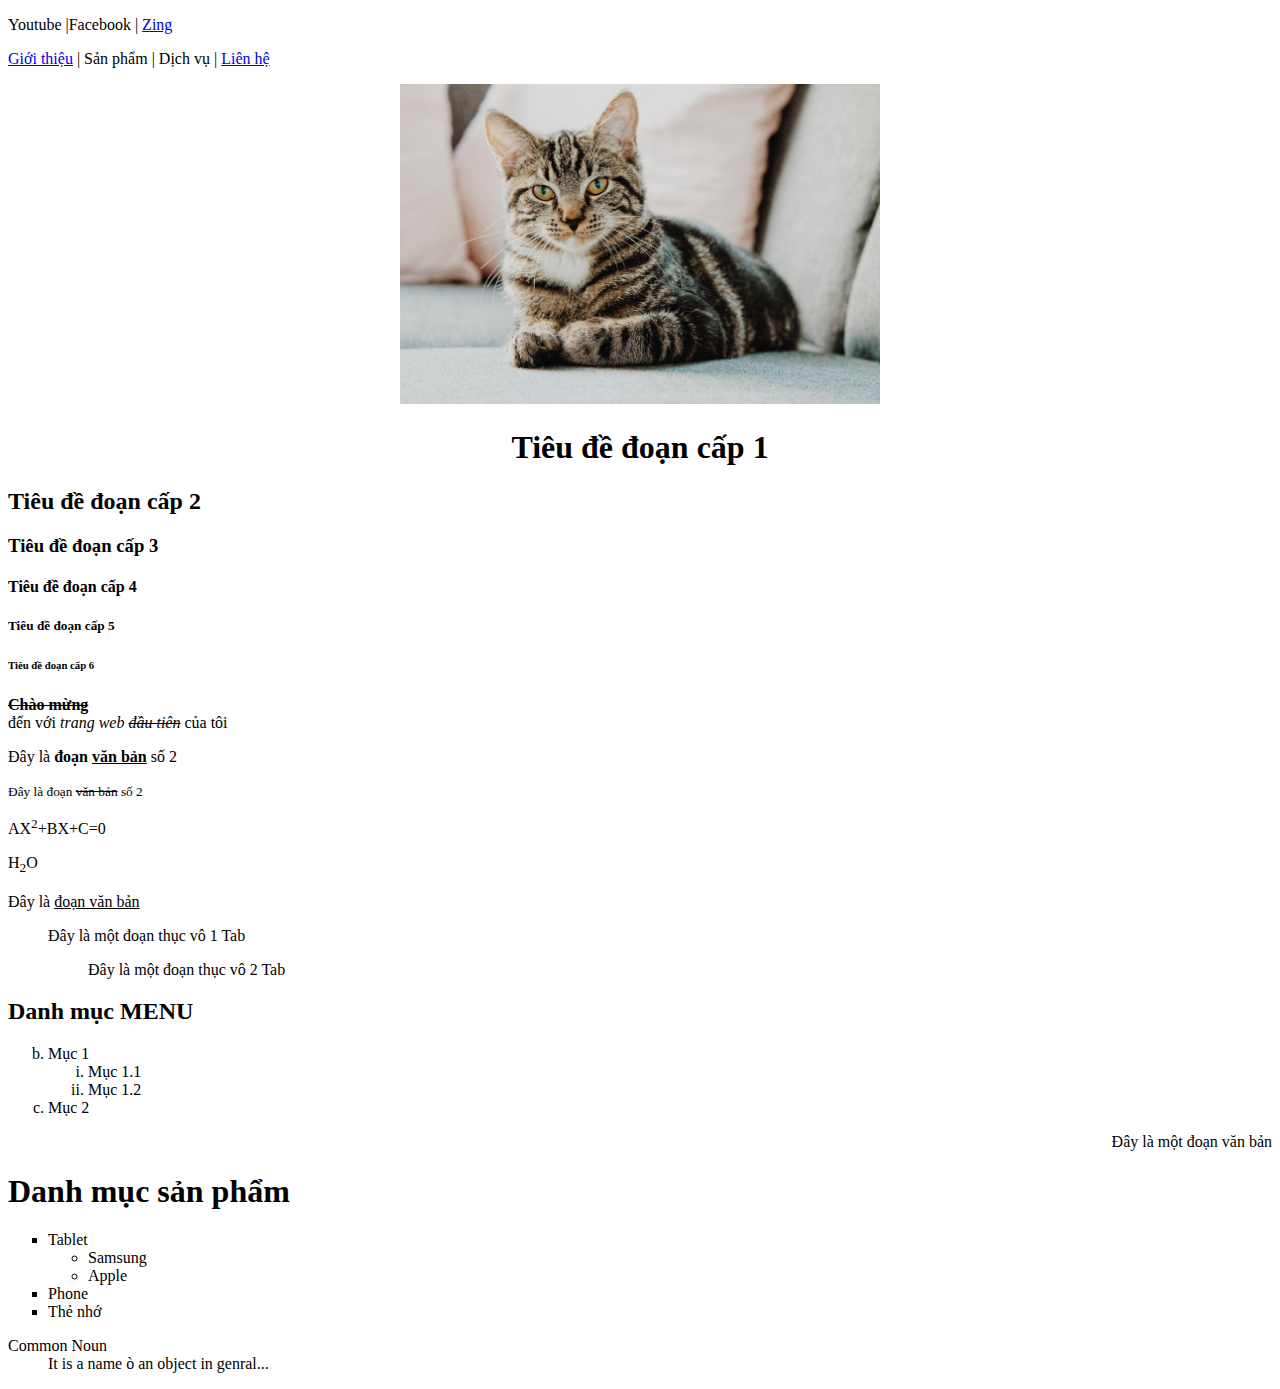
==== index.html @ 8b90d345 "Add files via upload" ====
<!DOCTYPE html>
<html>
    <head>
        <meta charset="UTF-8">
        <title>Welcome Page</title>
    </head>
    <body>
        <p>Youtube |Facebook | <a href="https://zingnews.vn" target="_blank">Zing</a></p>
        <p><a href="gioi_thieu.html" target="_blank" title="Giới thiệu về Công Ty">Giới thiệu</a> | Sản phẩm | Dịch vụ | <a href="lien_he.html" title="Liên hệ">Liên hệ</a></p>
        <p align="center"><img src="cat.jpg" width="480" alt="Cat Cute"></p>
        <h1 align="center">Tiêu đề đoạn cấp 1</h1>
        <h2>Tiêu đề đoạn cấp 2</h2>
        <h3>Tiêu đề đoạn cấp 3</h3>
        <h4>Tiêu đề đoạn cấp 4</h4>
        <h5>Tiêu đề đoạn cấp 5</h5>
        <h6>Tiêu đề đoạn cấp 6</h6>
        
        <p><b><strike>Chào mừng </strike> </b> <br> đến với <em>trang web</em> <i><s>đầu tiên</s></i> của tôi</p>
        <p>Đây là <strong>đoạn <u>văn bản</u> </strong> số 2</p>
        <p><small>Đây là đoạn <del>văn bản</del>  số 2</small></p>
        <p>AX<sup>2</sup>+BX+C=0</p>
        <p>H<sub>2</sub>O</p>
        <p>Đây là <ins>đoạn văn bản</ins></p>
        <blockquote>          
                Đây là một đoạn thục vô 1 Tab
        </blockquote>
        <blockquote>
            <blockquote>
                Đây là một đoạn thục vô 2 Tab
            </blockquote>
        </blockquote>
        <h2>Danh mục MENU</h2>
        <ol start="2" type="a">
            <li>Mục 1
                <ol type="i">
                    <li>Mục 1.1</li>
                    <li>Mục 1.2</li>
                </ol>
            </li>
            <li>Mục 2</li>
        </ol>
        <p align="right">Đây là một đoạn văn bản</p>
        <!--Ghi chú-->
        <h1>Danh mục sản phẩm</h1>
        <ul type="square">
            <li>Tablet</li>
                <ul>
                    <li>Samsung</li>
                    <li>Apple</li>
                </ul>
            <li>Phone</li>
            <li>Thẻ nhớ</li>
        </ul>
        <dl>
            <dt>Common Noun</dt>
                <dd>It is a name ò an object in genral...</dd>

        </dl>
        
    </body>
</html>
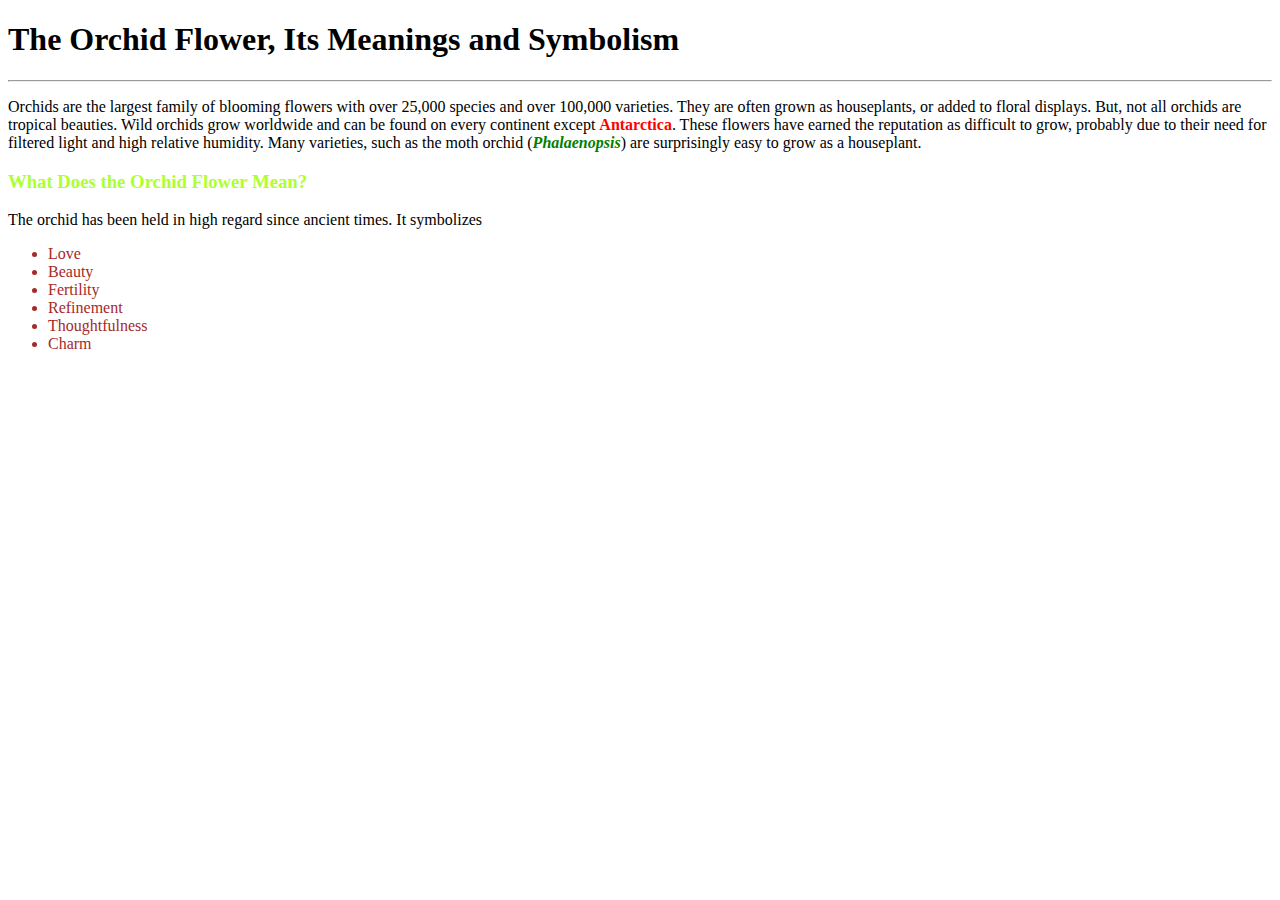
==== commit faec7c7b: "Add files via upload" ====
--- a/index.html
+++ b/index.html
@@ -2,60 +2,28 @@
 <html>
     <head>
         <meta charset="UTF-8">
-        <title>Welcome Page</title>
+        <title>Homework Lab 05</title>
+        <link rel="stylesheet" href="D:\Na\FPT_APTECH\HK1\2.HTML5\BNGW\LAB_02\css\homework.css">
     </head>
     <body>
-        <p>Youtube |Facebook | <a href="https://zingnews.vn" target="_blank">Zing</a></p>
-        <p><a href="gioi_thieu.html" target="_blank" title="Giới thiệu về Công Ty">Giới thiệu</a> | Sản phẩm | Dịch vụ | <a href="lien_he.html" title="Liên hệ">Liên hệ</a></p>
-        <p align="center"><img src="cat.jpg" width="480" alt="Cat Cute"></p>
-        <h1 align="center">Tiêu đề đoạn cấp 1</h1>
-        <h2>Tiêu đề đoạn cấp 2</h2>
-        <h3>Tiêu đề đoạn cấp 3</h3>
-        <h4>Tiêu đề đoạn cấp 4</h4>
-        <h5>Tiêu đề đoạn cấp 5</h5>
-        <h6>Tiêu đề đoạn cấp 6</h6>
-        
-        <p><b><strike>Chào mừng </strike> </b> <br> đến với <em>trang web</em> <i><s>đầu tiên</s></i> của tôi</p>
-        <p>Đây là <strong>đoạn <u>văn bản</u> </strong> số 2</p>
-        <p><small>Đây là đoạn <del>văn bản</del>  số 2</small></p>
-        <p>AX<sup>2</sup>+BX+C=0</p>
-        <p>H<sub>2</sub>O</p>
-        <p>Đây là <ins>đoạn văn bản</ins></p>
-        <blockquote>          
-                Đây là một đoạn thục vô 1 Tab
-        </blockquote>
-        <blockquote>
-            <blockquote>
-                Đây là một đoạn thục vô 2 Tab
-            </blockquote>
-        </blockquote>
-        <h2>Danh mục MENU</h2>
-        <ol start="2" type="a">
-            <li>Mục 1
-                <ol type="i">
-                    <li>Mục 1.1</li>
-                    <li>Mục 1.2</li>
-                </ol>
-            </li>
-            <li>Mục 2</li>
-        </ol>
-        <p align="right">Đây là một đoạn văn bản</p>
-        <!--Ghi chú-->
-        <h1>Danh mục sản phẩm</h1>
-        <ul type="square">
-            <li>Tablet</li>
-                <ul>
-                    <li>Samsung</li>
-                    <li>Apple</li>
-                </ul>
-            <li>Phone</li>
-            <li>Thẻ nhớ</li>
-        </ul>
-        <dl>
-            <dt>Common Noun</dt>
-                <dd>It is a name ò an object in genral...</dd>
-
-        </dl>
-        
+        <h1> The Orchid Flower, Its Meanings and Symbolism </h1>
+        <hr>
+        <p>  <span class="cool">O</span>rchids are the largest family of blooming flowers with over 25,000 species and over 100,000 varieties.
+             They are often grown as houseplants, or added to floral displays.
+             But, not all orchids are tropical beauties.
+             Wild orchids grow worldwide and can be found on every continent except <span style="color: red; font-weight: bold;"> Antarctica</span>.
+             These flowers have earned the reputation as difficult to grow, probably due to their need for filtered light and high relative humidity.
+             Many varieties, such as the moth orchid (<span style="color:green; font-style: italic; font-weight: bold">Phalaenopsis</span>) are surprisingly easy to grow as a houseplant.
+        </p>
+        <h3 style="font-weight: boild; color: greenyellow;">What Does the Orchid Flower Mean?</h3>
+        <p>  <span class="cool">T</span>he orchid has been held in high regard since ancient times. It symbolizes</p>
+        <ul style="color: brown;">
+            <li>Love</li>
+            <li>Beauty</li>
+            <li>Fertility</li>
+            <li>Refinement</li>
+            <li>Thoughtfulness</li>
+            <li>Charm</li>
+    </ul>        
     </body>
 </html>